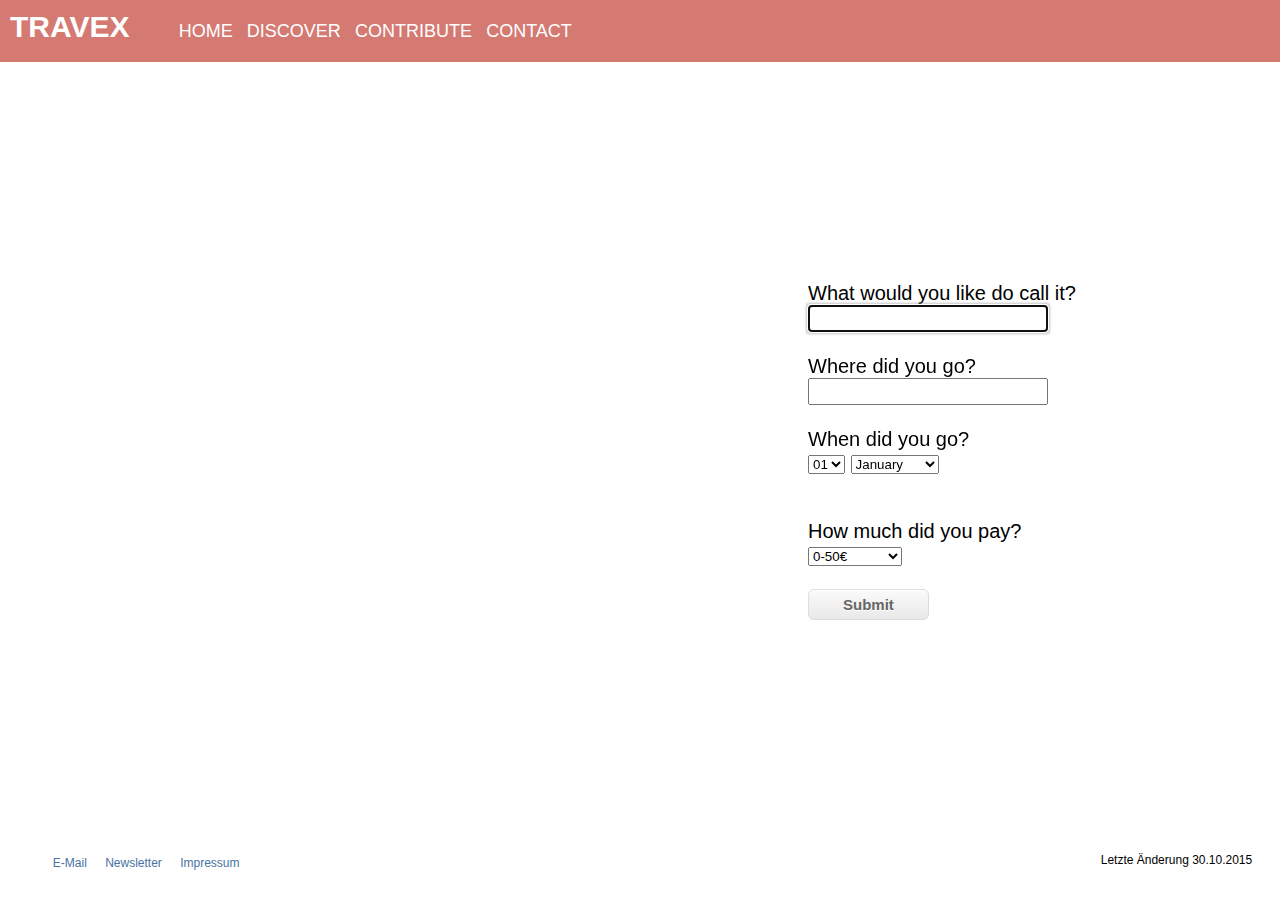
==== add.html @ 9a6e4813 "added popup to footer-newsletter" ====
<!DOCTYPE html>
<html lang "de">
	<head>
		<meta charset="UTF-8">
		<title>MME 1</title>
		<link href="style.css" rel="stylesheet" type="text/css">
	</head>
	<body>
		<header>
			<a href="index.html" class="companyLogo">TRAVEX</a>
			<nav>
				<ul>
					<li><a href="index.html">HOME</a></li>
					<li><a href="table.html">DISCOVER</a></li>
					<li><a href="add.html">CONTRIBUTE</a></li>
					<li><a href="contact.html">CONTACT</a></li>
				</ul>
			</nav>
		</header>
		<form class="inputForm" action="action_page.php" autocomplete="on">
			<div class="formElements">
			What would you like do call it?<br>
			<input type="text" name="travelName" maxlength="32" autocomplete="off" required autofocus><br>
			<br>
			Where did you go?<br>
			<input type="text" name="placeName" required><br>
			<br>
			When did you go?<br>
			<div>
				<select name="day" id="day" onchange="" size="1">
					<option value="01">01</option>
				    <option value="02">02</option>
				    <option value="03">03</option>
				    <option value="04">04</option>
				    <option value="05">05</option>
				    <option value="06">06</option>
				    <option value="07">07</option>
				    <option value="08">08</option>
				    <option value="09">09</option>
				    <option value="10">10</option>
				    <option value="11">11</option>
				    <option value="12">12</option>
				    <option value="13">13</option>
				    <option value="14">14</option>
				    <option value="15">15</option>
				    <option value="16">16</option>
				    <option value="17">17</option>
				    <option value="18">18</option>
				    <option value="19">19</option>
				    <option value="20">20</option>
				    <option value="21">21</option>
				    <option value="22">22</option>
				    <option value="23">23</option>
				    <option value="24">24</option>
				    <option value="25">25</option>
				    <option value="26">26</option>
				    <option value="27">27</option>
				    <option value="28">28</option>
				    <option value="29">29</option>
				    <option value="30">30</option>
				    <option value="31">31</option>	   
				</select>
				<select name="month" id="month" onchange="" size="1">
	    			<option value="01">January</option>
	    			<option value="02">February</option>
	    			<option value="03">March</option>
	    			<option value="04">April</option>
	    			<option value="05">May</option>
	    			<option value="06">June</option>
	    			<option value="07">July</option>
	    			<option value="08">August</option>
	    			<option value="09">September</option>
	    			<option value="10">October</option>
	    			<option value="11">November</option>
	    			<option value="12">December</option>
				</select>
			</div>
			<br>
			<br>
			How much did you pay?
			<br>
			<select name="price" id="price" onchange="" size="1">
				<option value="01">0-50€</option>
				<option value="01">50-250€</option>
				<option value="01">250-500€</option>
				<option value="01">500-750€</option>
				<option value="01">750-100€</option>
				<option value="01">1000-1500€</option>
				<option value="01">1500-2000€</option>
				<option value="01">2000+</option>
			</select>
			<br>
			<br>
			<input class="myButton" type="submit" value="Submit">
			</div>
		</form>
		<footer>
			<ul class="footerList">
				<li><a class="link" href="mailto:johannes@ebelingfs.de?subject=Travex Support">E-Mail</a></li>
				<li><a id="newsletter" class="link" href="javascript:void(0)">Newsletter</a></li>
				<li><a class="link" href="impressum.html">Impressum</a></li>
				<li id="lastChange"> Letzte Änderung 30.10.2015</li>
			</ul>
		</footer>
        <div id="emailpopup" class="popup-position">
            <div id="popup-wrapper">
                <div id="popup-container">
                    <p>Subscribe to the Newsletter</p>
                    <br>
                    <form action="emailNewsletter" method="post">
                        <input type="Text" name="emailNewsletter" placeholder="Your E-mail-Address">
                        <input class="myButton" type="submit" value="subscribe" >
                    </form>
                    <br>
                    <button class="myButton" id="popup-closebutton">Close</button>
                </div>
            </div>
        </div>
        <script src="popupNL.js"></script>
	</body>
</html>
---- style.css ----
@charset "UTF-8";

html, body, h1, h2, h3, h4, table, th, td, tr,
header, main, footer, aside, nav, section,p{
	padding: 0px;
	margin: 0px;
}

article, aside, nav, main, header, footer, section{
	display: block;
}

header{
	top:0;
	position: fixed;
	width: 100%;
	background-color: rgb(212,122,115);
	padding: 5px;
	color: white;
	vertical-align: text-bottom;
}

body{
	padding-top: 62px;
	width: auto;
	margin-left: auto;
	margin-right: auto;
	font-family: helvetica,arial,sans-serif;
	font-size: 15px;
}

nav{
	display: inline-block;
	margin-top: 1px;
}

nav li{
	display: inline;
	margin-right: 10px;
	font-size: 18px;
	font-variant: uppercase;
}

li a{
	color: white;
	text-decoration: none;
}

footer{
	padding: 1%;
	clear: both;
	height: 1%;
}

.footerList{
	display: inline;
	margin-right: 10px;
	font-size: 12px;
}
.footerList li{
	margin-right: 15px;
	display: inline;
}

#lastChange{
	float:right;
}

.loginField{
	display: inline;
}

.loginField input[type="text"]{
	font-size: 10px;
	display: inline;
}

.link {
	text-decoration: none;
	color: rgb(71,115,161);
}

.companyLogo{
	padding: 5px;
	display: inline-block;
	text-decoration: none;
	color: white;
	font-size: 30px;
	font-weight: bold;
}

.compassSection{
	padding:10%;
	height:25%;
	background-color: rgb(71,115,161);
}
.compass{
	vertical-align: middle;
	display:inline-block;
	margin-left: 10%;
	width:20%;
}

.compassText{
	vertical-align: middle;
	font-weight: lighter;
	display:inline-block;
	font-size:28px;
	margin-left:20%;
	color:white;
}

.quickSection{
	padding:10%;
	height:25%;
	background-color: rgb(212,122,115);
}
.quick{
	vertical-align: middle;
	display:inline-block;
	margin-left: 15%;
	width:20%;
}

.quickText{
	vertical-align: middle;
	font-weight: lighter;
	display:inline-block;
	font-size:28px;
	margin-left:5%;
	color:white;
}

.search{
	padding:300px;
	background-image: url("media/images/searchStock.jpeg");
	background-size: 100% auto;
	text-align: center;
}

.search input[type="text"]{
	width: 50%;
	font-size:22px;
	margin-top:2.5%;
	color:grey;
	text-align: center;
}

.searchCity{
	font-size: 32px;
	font-weight: bold;
	padding: 50px;
	text-align: center;
}

table{
	margin-left: auto;
	margin-right: auto;
	border-spacing: 15px;
}

th{
	text-align: left;
	border-style: none none solid none;
	font-size: 18px;
	font-weight: normal;
}

td{
	text-align: left;
	border-style: none none solid none;
	padding:10px;
	font-size:; 16px;
	font-weight: lighter;
}

.resultSet{
	color: rgb(71,115,161);
	background-color: rgb(221,230,206);	
	padding-bottom: 2.5%;
}

.resultSet .link{
	color:rgb(212,122,115);
}

.tableAction{
	display: inline;
	padding-top:;
}

.tableAction input[value="Change"]{
	margin-left:40%;
}

.inputForm{
	background-image: url("media/images/formBack.jpg");
	background-repeat: no-repeat;
	background-size: 100%;
	padding:220px;
}

.formElements{
	margin-left: 70%;
	font-size: 20px;
	width:40%;
}

.contact-section{
	margin-top: 15%;
	margin-bottom: 15%;
	margin-left: 5%;
	display:inline-block;
	vertical-align: middle;
}

.maps{
	margin-left: 25%;
	vertical-align: middle;
	display: inline-block;
}

input[type="text"]{
	font-size: 18px;
  	transition: box-shadow 0.3s;
}

input[type="text"]:focus,
input[type="text"].focus {
  box-shadow: 0 0 3px 1px #969696;
}

.myButton {
	-moz-box-shadow:inset 0px 1px 0px 0px #ffffff;
	-webkit-box-shadow:inset 0px 1px 0px 0px #ffffff;
	box-shadow:inset 0px 1px 0px 0px #ffffff;
	background:-webkit-gradient(linear, left top, left bottom, color-stop(0.05, #f9f9f9), color-stop(1, #e9e9e9));
	background:-moz-linear-gradient(top, #f9f9f9 5%, #e9e9e9 100%);
	background:-webkit-linear-gradient(top, #f9f9f9 5%, #e9e9e9 100%);
	background:-o-linear-gradient(top, #f9f9f9 5%, #e9e9e9 100%);
	background:-ms-linear-gradient(top, #f9f9f9 5%, #e9e9e9 100%);
	background:linear-gradient(to bottom, #f9f9f9 5%, #e9e9e9 100%);
	filter:progid:DXImageTransform.Microsoft.gradient(startColorstr='#f9f9f9', endColorstr='#e9e9e9',GradientType=0);
	background-color:#f9f9f9;
	-moz-border-radius:6px;
	-webkit-border-radius:6px;
	border-radius:6px;
	border:1px solid #dcdcdc;
	display:inline-block;
	cursor:pointer;
	color:#666666;
	font-family:Arial;
	font-size:15px;
	font-weight:bold;
	padding:6px 34px;
	text-decoration:none;
	text-shadow:0px 1px 0px #ffffff;
}
.myButton:hover {
	background:-webkit-gradient(linear, left top, left bottom, color-stop(0.05, #e9e9e9), color-stop(1, #f9f9f9));
	background:-moz-linear-gradient(top, #e9e9e9 5%, #f9f9f9 100%);
	background:-webkit-linear-gradient(top, #e9e9e9 5%, #f9f9f9 100%);
	background:-o-linear-gradient(top, #e9e9e9 5%, #f9f9f9 100%);
	background:-ms-linear-gradient(top, #e9e9e9 5%, #f9f9f9 100%);
	background:linear-gradient(to bottom, #e9e9e9 5%, #f9f9f9 100%);
	filter:progid:DXImageTransform.Microsoft.gradient(startColorstr='#e9e9e9', endColorstr='#f9f9f9',GradientType=0);
	background-color:#e9e9e9;
}
.myButton:active {
	position:relative;
	top:1px;
}
.popup-position{
    display: none;
    position: fixed;
    top: 0;
    left: 0;
    width: 100%;
    height: 100%;
    background-color: rgba(0,0,0,0.8);
}
#popup-wrapper {
    margin: 10% auto;
    width: 40%;
}
#popup-container{
    background-color: white;
    padding: 10px;
    text-align: center;
}
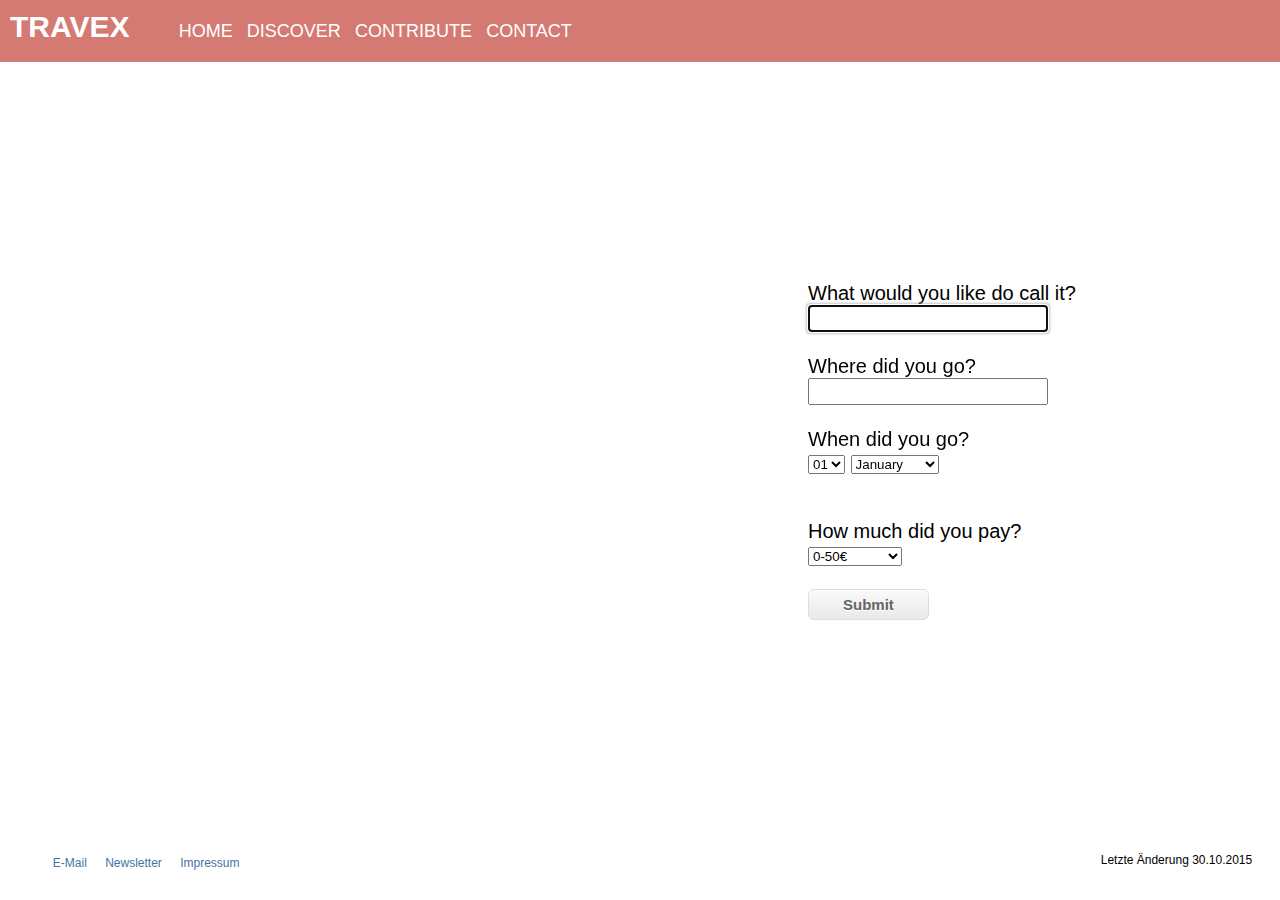
==== commit d792844d: "Some stuff" ====
--- a/add.html
+++ b/add.html
@@ -3,7 +3,7 @@
 	<head>
 		<meta charset="UTF-8">
 		<title>MME 1</title>
-		<link href="style.css" rel="stylesheet" type="text/css">
+		<link href="/css/style.css" rel="stylesheet" type="text/css">
 	</head>
 	<body>
 		<header>
@@ -17,7 +17,7 @@
 				</ul>
 			</nav>
 		</header>
-		<form class="inputForm" action="action_page.php" autocomplete="on">
+		<form class="inputForm" action="/php/action_page.php" autocomplete="on">
 			<div class="formElements">
 			What would you like do call it?<br>
 			<input type="text" name="travelName" maxlength="32" autocomplete="off" required autofocus><br>
@@ -107,8 +107,8 @@
                 <div id="popup-container">
                     <p>Subscribe to the Newsletter</p>
                     <br>
-                    <form action="emailNewsletter" method="post">
-                        <input type="Text" name="emailNewsletter" placeholder="Your E-mail-Address">
+                    <form action="/php/emailNewsletter.php" method="post"  id="popup-form">
+                        <input type="Text" name="emailNewsletter" placeholder="Your email address" id="emailInput" required>
                         <input class="myButton" type="submit" value="subscribe" >
                     </form>
                     <br>
@@ -116,6 +116,16 @@
                 </div>
             </div>
         </div>
-        <script src="popupNL.js"></script>
+       	<div id="timeoutPopup" class="popup-position">
+            <div id="popup-wrapper">
+                <div id="popup-container">
+                    <p>Are you still there?</p>
+                    <br>
+                    <button class="myButton" id="Tpopup-closebutton">Yes</button>
+                </div>
+            </div>
+        </div>
+        <script src="/js/popupNL.js"></script>
+        <script src="/js/TpopupNL.js"></script>
 	</body>
 </html>--- a/css/style.css
+++ b/css/style.css
@@ -0,0 +1,314 @@
+@charset "UTF-8";
+
+html, body, h1, h2, h3, h4, table, th, td, tr,
+header, main, footer, aside, nav, section,p{
+	padding: 0px;
+	margin: 0px;
+}
+
+article, aside, nav, main, header, footer, section{
+	display: block;
+}
+
+header{
+	top:0;
+	position: fixed;
+	width: 100%;
+	background-color: rgb(212,122,115);
+	padding: 5px;
+	color: white;
+	vertical-align: text-bottom;
+	z-index: 999;
+}
+
+body{
+	padding-top: 62px;
+	width: auto;
+	margin-left: auto;
+	margin-right: auto;
+	font-family: helvetica,arial,sans-serif;
+	font-size: 15px;
+}
+
+nav{
+	display: inline-block;
+	margin-top: 1px;
+}
+
+nav li{
+	display: inline;
+	margin-right: 10px;
+	font-size: 18px;
+	font-variant: uppercase;
+}
+
+li a{
+	color: white;
+	text-decoration: none;
+}
+
+footer{
+	padding: 1%;
+	clear: both;
+	height: 1%;
+}
+
+.footerList{
+	display: inline;
+	margin-right: 10px;
+	font-size: 12px;
+}
+.footerList li{
+	margin-right: 15px;
+	display: inline;
+}
+
+#lastChange{
+	float:right;
+}
+
+.loginField{
+	display: inline;
+}
+
+.loginField input[type="text"]{
+	font-size: 10px;
+	display: inline;
+}
+
+.link {
+	text-decoration: none;
+	color: rgb(71,115,161);
+}
+
+.companyLogo{
+	padding: 5px;
+	display: inline-block;
+	text-decoration: none;
+	color: white;
+	font-size: 30px;
+	font-weight: bold;
+}
+
+.compassSection{
+	padding:10%;
+	height:25%;
+	background-color: rgb(71,115,161);
+}
+.compass{
+	vertical-align: middle;
+	display:inline-block;
+	margin-left: 10%;
+	width:20%;
+}
+
+.compassText{
+	vertical-align: middle;
+	font-weight: lighter;
+	display:inline-block;
+	font-size:28px;
+	margin-left:20%;
+	color:white;
+}
+
+.quickSection{
+	padding:10%;
+	height:25%;
+	background-color: rgb(212,122,115);
+}
+.quick{
+	vertical-align: middle;
+	display:inline-block;
+	margin-left: 15%;
+	width:20%;
+}
+
+.quickText{
+	vertical-align: middle;
+	font-weight: lighter;
+	display:inline-block;
+	font-size:28px;
+	margin-left:5%;
+	color:white;
+}
+
+.search{
+	padding:300px;
+	background-image: url("../media/images/searchStock.jpeg");
+	background-size: 100% auto;
+	text-align: center;
+}
+
+.search input[type="text"]{
+	width: 50%;
+	font-size:22px;
+	margin-top:2.5%;
+	color:grey;
+	text-align: center;
+}
+
+.searchCity{
+	font-size: 32px;
+	font-weight: bold;
+	padding: 50px;
+	text-align: center;
+}
+
+table{
+	margin-left: auto;
+	margin-right: auto;
+	border-spacing: 15px;
+}
+
+th{
+	text-align: left;
+	border-style: none none solid none;
+	font-size: 18px;
+	font-weight: normal;
+}
+
+td{
+	text-align: left;
+	border-style: none none solid none;
+	padding:10px;
+	font-size:; 16px;
+	font-weight: lighter;
+}
+
+.resultSet{
+	color: rgb(71,115,161);
+	background-color: rgb(221,230,206);	
+	padding-bottom: 2.5%;
+}
+
+.resultSet .locationLink{
+	text-decoration: none;
+	color:rgb(212,122,115);
+}
+
+.hiddenPopup{
+	display:none;
+}
+.openPopup{
+	display: block;
+	width: 100%;
+	
+	z-index: 998;
+}
+
+#closeMap{
+	margin-left: 70%;
+	font-size: 20px;
+}
+
+#maps{
+	margin:2.5% auto 2.5% auto;
+}
+	
+.tableAction{
+	display: inline;
+	padding-top:;
+}
+
+.tableAction input[value="Change"]{
+	margin-left:40%;
+}
+
+.inputForm{
+	background-image: url("../media/images/formBack.jpg");
+	background-repeat: no-repeat;
+	background-size: 100%;
+	padding:220px;
+}
+
+.formElements{
+	margin-left: 70%;
+	font-size: 20px;
+	width:40%;
+}
+
+.contact-section{
+	margin-top: 15%;
+	margin-bottom: 15%;
+	margin-left: 5%;
+	display:inline-block;
+	vertical-align: middle;
+}
+
+.maps{
+	margin-left: 25%;
+	vertical-align: middle;
+	display: inline-block;
+}
+
+input[type="text"]{
+	font-size: 18px;
+  	transition: box-shadow 0.3s;
+}
+
+input[type="text"]:focus,
+input[type="text"].focus {
+  box-shadow: 0 0 3px 1px #969696;
+}
+
+.myButton {
+	-moz-box-shadow:inset 0px 1px 0px 0px #ffffff;
+	-webkit-box-shadow:inset 0px 1px 0px 0px #ffffff;
+	box-shadow:inset 0px 1px 0px 0px #ffffff;
+	background:-webkit-gradient(linear, left top, left bottom, color-stop(0.05, #f9f9f9), color-stop(1, #e9e9e9));
+	background:-moz-linear-gradient(top, #f9f9f9 5%, #e9e9e9 100%);
+	background:-webkit-linear-gradient(top, #f9f9f9 5%, #e9e9e9 100%);
+	background:-o-linear-gradient(top, #f9f9f9 5%, #e9e9e9 100%);
+	background:-ms-linear-gradient(top, #f9f9f9 5%, #e9e9e9 100%);
+	background:linear-gradient(to bottom, #f9f9f9 5%, #e9e9e9 100%);
+	filter:progid:DXImageTransform.Microsoft.gradient(startColorstr='#f9f9f9', endColorstr='#e9e9e9',GradientType=0);
+	background-color:#f9f9f9;
+	-moz-border-radius:6px;
+	-webkit-border-radius:6px;
+	border-radius:6px;
+	border:1px solid #dcdcdc;
+	display:inline-block;
+	cursor:pointer;
+	color:#666666;
+	font-family:Arial;
+	font-size:15px;
+	font-weight:bold;
+	padding:6px 34px;
+	text-decoration:none;
+	text-shadow:0px 1px 0px #ffffff;
+}
+.myButton:hover {
+	background:-webkit-gradient(linear, left top, left bottom, color-stop(0.05, #e9e9e9), color-stop(1, #f9f9f9));
+	background:-moz-linear-gradient(top, #e9e9e9 5%, #f9f9f9 100%);
+	background:-webkit-linear-gradient(top, #e9e9e9 5%, #f9f9f9 100%);
+	background:-o-linear-gradient(top, #e9e9e9 5%, #f9f9f9 100%);
+	background:-ms-linear-gradient(top, #e9e9e9 5%, #f9f9f9 100%);
+	background:linear-gradient(to bottom, #e9e9e9 5%, #f9f9f9 100%);
+	filter:progid:DXImageTransform.Microsoft.gradient(startColorstr='#e9e9e9', endColorstr='#f9f9f9',GradientType=0);
+	background-color:#e9e9e9;
+}
+.myButton:active {
+	position:relative;
+	top:1px;
+}
+.popup-position{
+    display: none;
+    position: fixed;
+    top: 0;
+    left: 0;
+    width: 100%;
+    height: 100%;
+    background-color: rgba(0,0,0,0.8);
+}
+#popup-wrapper {
+    margin: 10% auto;
+    width: 40%;
+}
+#popup-container{
+    background-color: white;
+    padding: 10px;
+    text-align: center;
+}
+
+
+
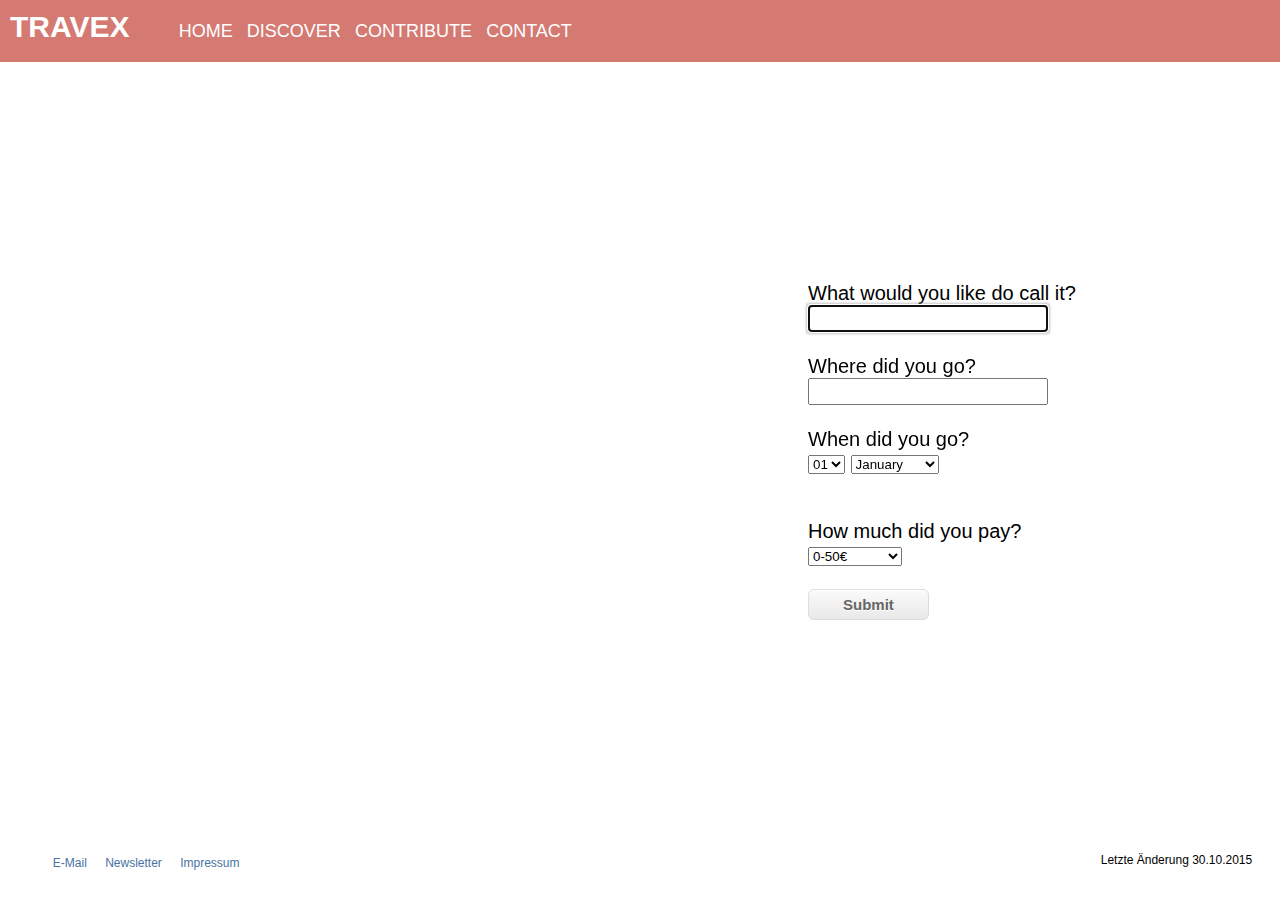
==== commit 3ebafabc: "index.thmls" ====
--- a/add.html
+++ b/add.html
@@ -3,7 +3,7 @@
 	<head>
 		<meta charset="UTF-8">
 		<title>MME 1</title>
-		<link href="/css/style.css" rel="stylesheet" type="text/css">
+		<link href="./css/style.css" rel="stylesheet" type="text/css">
 	</head>
 	<body>
 		<header>
@@ -17,7 +17,7 @@
 				</ul>
 			</nav>
 		</header>
-		<form class="inputForm" action="/php/action_page.php" autocomplete="on">
+		<form class="inputForm" action="./php/action_page.php" autocomplete="on">
 			<div class="formElements">
 			What would you like do call it?<br>
 			<input type="text" name="travelName" maxlength="32" autocomplete="off" required autofocus><br>
@@ -107,7 +107,7 @@
                 <div id="popup-container">
                     <p>Subscribe to the Newsletter</p>
                     <br>
-                    <form action="/php/emailNewsletter.php" method="post"  id="popup-form">
+                    <form action="./php/emailNewsletter.php" method="post"  id="popup-form">
                         <input type="Text" name="emailNewsletter" placeholder="Your email address" id="emailInput" required>
                         <input class="myButton" type="submit" value="subscribe" >
                     </form>
@@ -125,7 +125,7 @@
                 </div>
             </div>
         </div>
-        <script src="/js/popupNL.js"></script>
-        <script src="/js/TpopupNL.js"></script>
+        <script src="./js/popupNL.js"></script>
+        <script src="./js/TpopupNL.js"></script>
 	</body>
 </html>--- a/css/style.css
+++ b/css/style.css
@@ -134,7 +134,7 @@
 
 .search{
 	padding:300px;
-	background-image: url("../media/images/searchStock.jpeg");
+	background-image: url("media/images/searchStock.jpeg");
 	background-size: 100% auto;
 	text-align: center;
 }
@@ -215,7 +215,7 @@
 }
 
 .inputForm{
-	background-image: url("../media/images/formBack.jpg");
+	background-image: url("media/images/formBack.jpg");
 	background-repeat: no-repeat;
 	background-size: 100%;
 	padding:220px;
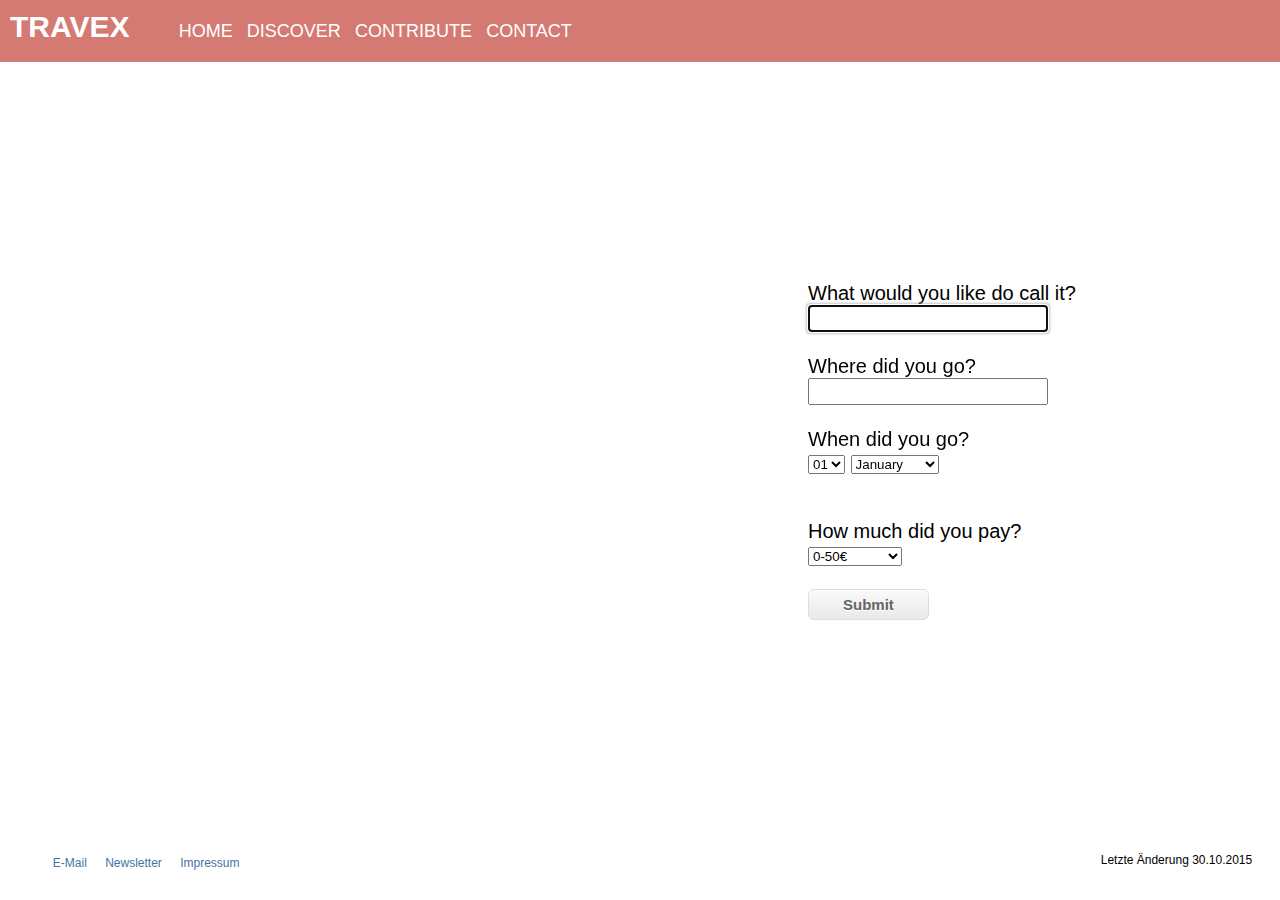
==== commit f5f88d68: "added ContactForm for completing the task" ====
--- a/add.html
+++ b/add.html
@@ -20,7 +20,8 @@
 		<form class="inputForm" action="./php/action_page.php" autocomplete="on">
 			<div class="formElements">
 			What would you like do call it?<br>
-			<input type="text" name="travelName" maxlength="32" autocomplete="off" required autofocus><br>
+			<input type="text" name="travelName" maxlength="32" autocomplete="off" required autofocus>
+			<br>
 			<br>
 			Where did you go?<br>
 			<input type="text" name="placeName" required><br>
--- a/css/style.css
+++ b/css/style.css
@@ -134,7 +134,7 @@
 
 .search{
 	padding:300px;
-	background-image: url("media/images/searchStock.jpeg");
+	background-image: url("../media/images/searchStock.jpeg");
 	background-size: 100% auto;
 	text-align: center;
 }
@@ -192,7 +192,6 @@
 .openPopup{
 	display: block;
 	width: 100%;
-	
 	z-index: 998;
 }
 
@@ -215,7 +214,7 @@
 }
 
 .inputForm{
-	background-image: url("media/images/formBack.jpg");
+	background-image: url("../media/images/formBack.jpg");
 	background-repeat: no-repeat;
 	background-size: 100%;
 	padding:220px;
@@ -310,5 +309,29 @@
     text-align: center;
 }
 
-
-
+#feedbackQuote{
+	margin: 0;
+	width:100%;
+	height: 100%;
+	background-repeat: no-repeat;
+}
+
+.contactForm{
+	text-align: center;
+	width:100%;
+	margin:auto;
+}
+
+.contactForm p{
+	font-size: 18px;
+	padding-bottom: 0.5%;
+	margin-top: 0.5%;
+}
+
+#contactComment{
+	width: 20%;
+	min-height: 100px;
+}
+
+
+
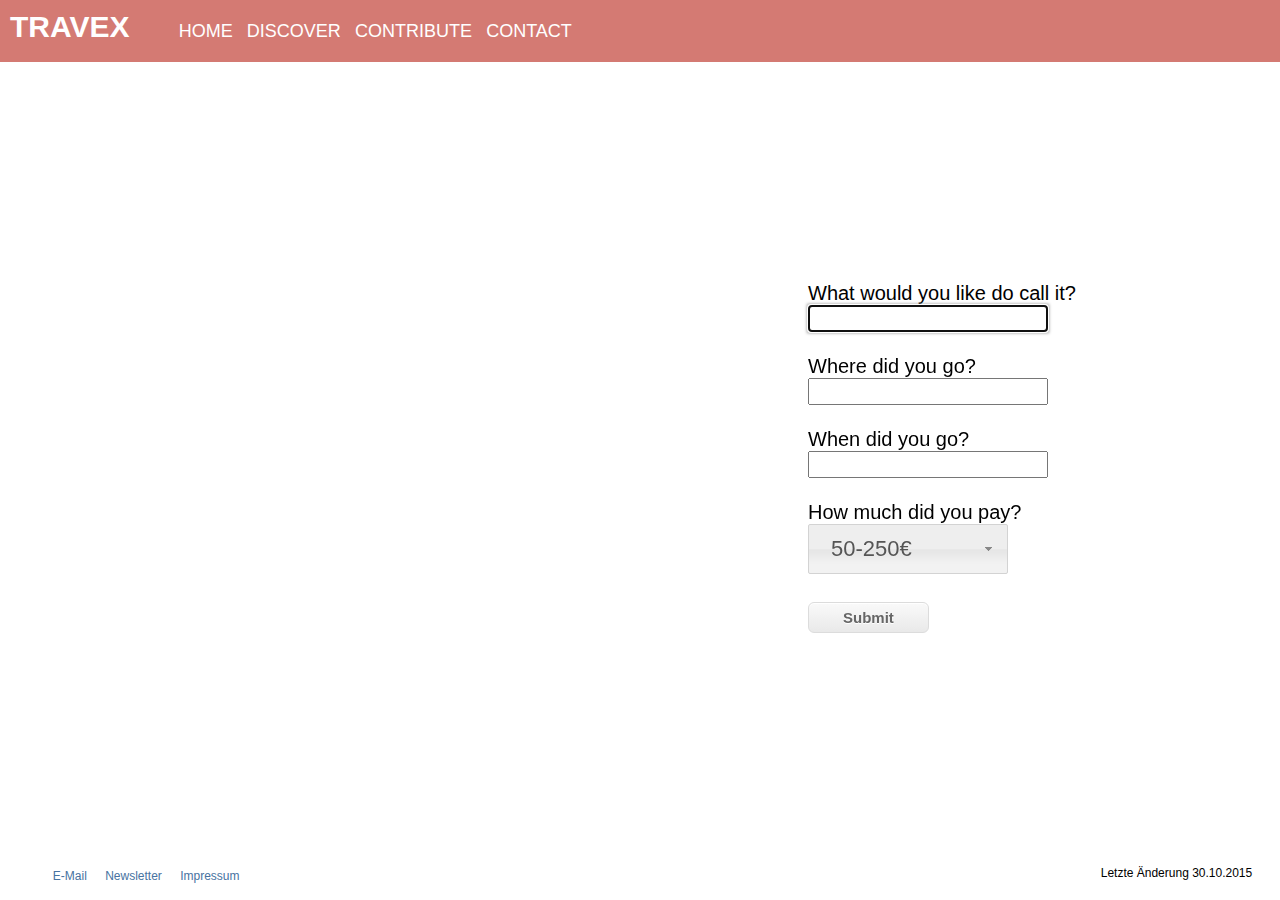
==== commit c6e4d1e5: "Started implementing Jquery und JqueryUi" ====
--- a/add.html
+++ b/add.html
@@ -4,6 +4,16 @@
 		<meta charset="UTF-8">
 		<title>MME 1</title>
 		<link href="./css/style.css" rel="stylesheet" type="text/css">
+
+		<link rel="stylesheet" href="jquery-ui.min.css">
+		<script src="external/jquery/jquery.js"></script>
+		<script src="jquery-ui.min.js"></script>
+		<script type="text/javascript">
+			$(document).ready(function(){
+				$("#date").datepicker();
+				$("#price").selectmenu();
+			});
+		</script>
 	</head>
 	<body>
 		<header>
@@ -27,68 +37,20 @@
 			<input type="text" name="placeName" required><br>
 			<br>
 			When did you go?<br>
-			<div>
-				<select name="day" id="day" onchange="" size="1">
-					<option value="01">01</option>
-				    <option value="02">02</option>
-				    <option value="03">03</option>
-				    <option value="04">04</option>
-				    <option value="05">05</option>
-				    <option value="06">06</option>
-				    <option value="07">07</option>
-				    <option value="08">08</option>
-				    <option value="09">09</option>
-				    <option value="10">10</option>
-				    <option value="11">11</option>
-				    <option value="12">12</option>
-				    <option value="13">13</option>
-				    <option value="14">14</option>
-				    <option value="15">15</option>
-				    <option value="16">16</option>
-				    <option value="17">17</option>
-				    <option value="18">18</option>
-				    <option value="19">19</option>
-				    <option value="20">20</option>
-				    <option value="21">21</option>
-				    <option value="22">22</option>
-				    <option value="23">23</option>
-				    <option value="24">24</option>
-				    <option value="25">25</option>
-				    <option value="26">26</option>
-				    <option value="27">27</option>
-				    <option value="28">28</option>
-				    <option value="29">29</option>
-				    <option value="30">30</option>
-				    <option value="31">31</option>	   
-				</select>
-				<select name="month" id="month" onchange="" size="1">
-	    			<option value="01">January</option>
-	    			<option value="02">February</option>
-	    			<option value="03">March</option>
-	    			<option value="04">April</option>
-	    			<option value="05">May</option>
-	    			<option value="06">June</option>
-	    			<option value="07">July</option>
-	    			<option value="08">August</option>
-	    			<option value="09">September</option>
-	    			<option value="10">October</option>
-	    			<option value="11">November</option>
-	    			<option value="12">December</option>
-				</select>
-			</div>
+			<input type="text" name="date" id="date">
 			<br>
 			<br>
 			How much did you pay?
 			<br>
-			<select name="price" id="price" onchange="" size="1">
-				<option value="01">0-50€</option>
-				<option value="01">50-250€</option>
-				<option value="01">250-500€</option>
-				<option value="01">500-750€</option>
-				<option value="01">750-100€</option>
-				<option value="01">1000-1500€</option>
-				<option value="01">1500-2000€</option>
-				<option value="01">2000+</option>
+			<select name="price" id="price">
+				<option>0-50€</option>
+				<option selected="selected">50-250€</option>
+				<option>250-500€</option>
+				<option>500-750€</option>
+				<option>750-100€</option>
+				<option>1000-1500€</option>
+				<option>1500-2000€</option>
+				<option>2000+</option>
 			</select>
 			<br>
 			<br>
--- a/css/style.css
+++ b/css/style.css
@@ -68,12 +68,19 @@
 }
 
 .loginField{
-	display: inline;
+	margin-left: 25%;
+	display: inline;
+	font-size: 10px;
 }
 
 .loginField input[type="text"]{
 	font-size: 10px;
 	display: inline;
+	width:6%;
+}
+
+#loginButton{
+	font-size: 11px;
 }
 
 .link {
@@ -321,7 +328,10 @@
 	width:100%;
 	margin:auto;
 }
-
+.contactForm .contactReqInfo {
+    font-size: 80%;
+    color: gray;
+}
 .contactForm p{
 	font-size: 18px;
 	padding-bottom: 0.5%;
@@ -333,5 +343,11 @@
 	min-height: 100px;
 }
 
-
-
+#price{
+	width: 200px;
+}
+
+#price-menu{
+	width: 200px;
+	font-size: 11px;
+}